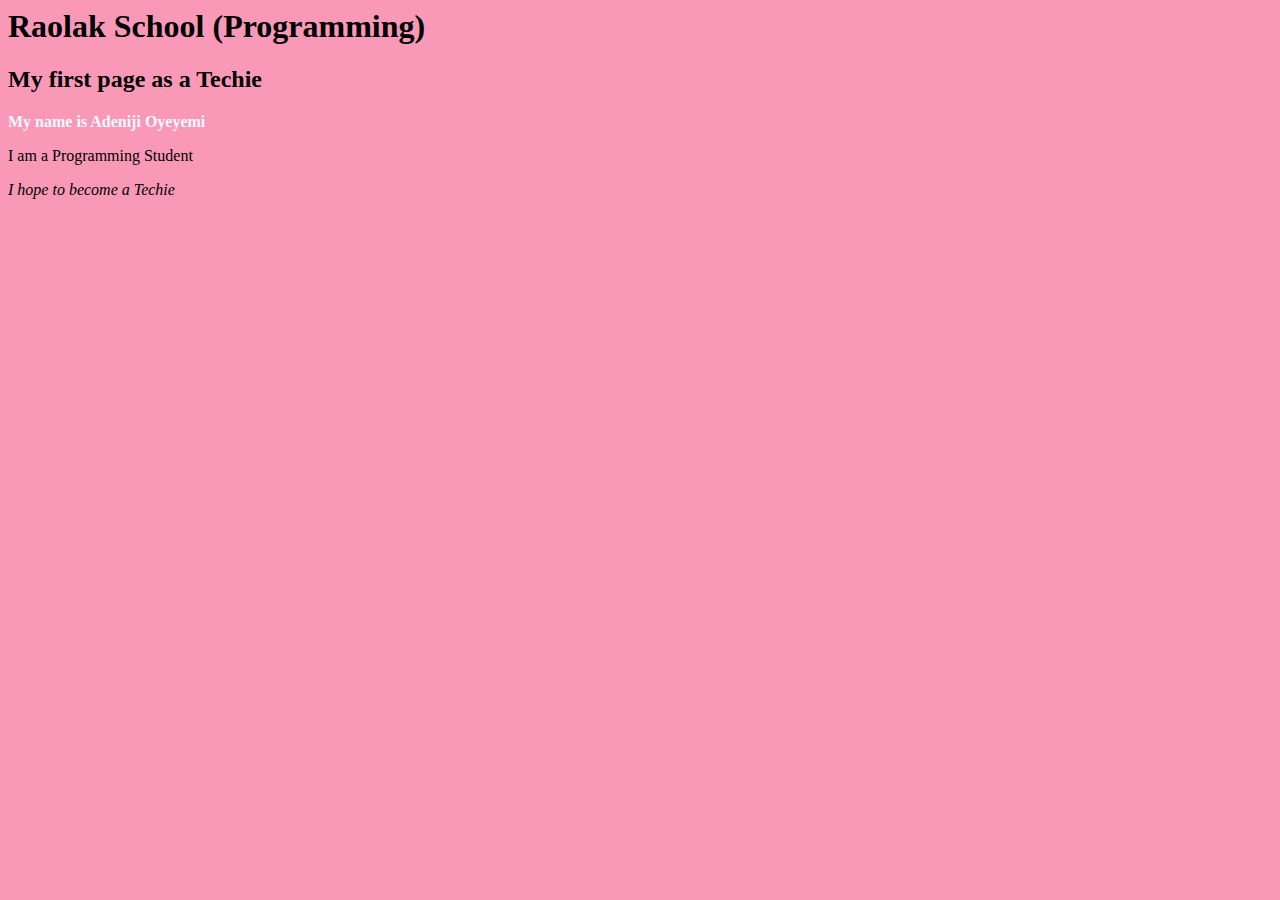
==== html/index.html @ 029e4aeb "pushed" ====
<html>
                <head>
                    <title>Raolak School|Home</title>
                    <h1>Raolak School (Programming)</h1>
                    <h2>My first page as a Techie</h2>
                </head>
                    <body style = "background-color: #F999B7;">
                        <p style ="color:aliceblue"><b> My name is Adeniji Oyeyemi</b></p>
                        <p title = "infornation about the student">I am a Programming Student</p>
                        <p><i>I hope to become a Techie</i></p>
                </body>
            </html>
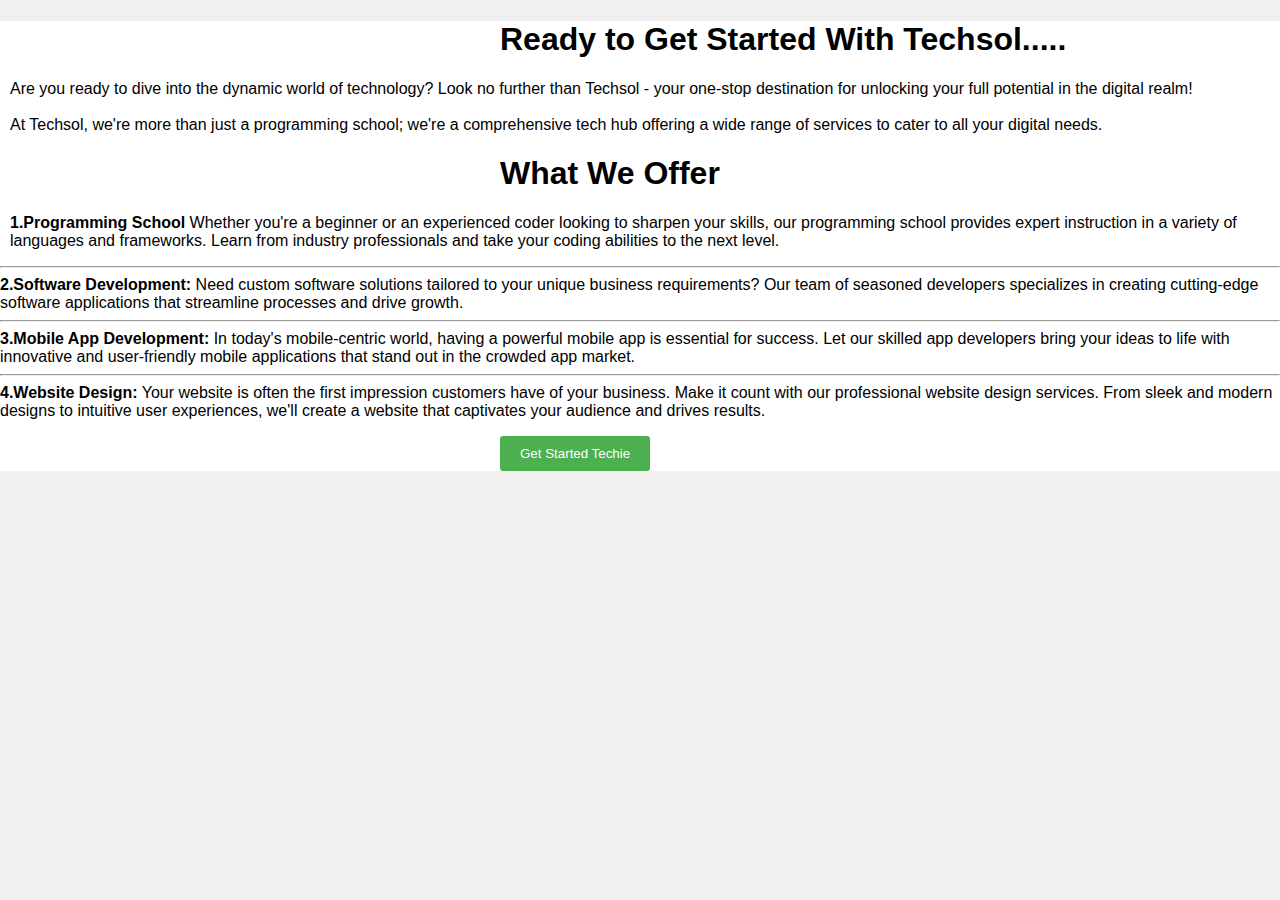
==== commit b6914265: "doe" ====
--- a/html/index.html
+++ b/html/index.html
@@ -1,12 +1,39 @@
-            <html>
-                <head>
-                    <title>Raolak School|Home</title>
-                    <h1>Raolak School (Programming)</h1>
-                    <h2>My first page as a Techie</h2>
-                </head>
-                    <body style = "background-color: #F999B7;">
-                        <p style ="color:aliceblue"><b> My name is Adeniji Oyeyemi</b></p>
-                        <p title = "infornation about the student">I am a Programming Student</p>
-                        <p><i>I hope to become a Techie</i></p>
-                </body>
-            </html> +           <!DOCTYPE html>
+           <html lang="en">
+           <head>
+            <link rel="stylesheet" href="../css/index.css">
+            <meta charset="UTF-8">
+            <meta name="viewport" content="width=device-width, initial-scale=1.0">
+            <title>Home</title>
+           </head>
+           <body>
+            <section>
+                <div class = "GetStarted" >
+                    <h1>Ready to Get Started With Techsol.....</h1>
+                    <p>
+                        Are you ready to dive into the dynamic world of technology? Look no further than Techsol - your one-stop destination for unlocking your full potential in the digital realm! <br> <br>
+
+                        At Techsol, we're more than just a programming school; 
+                        we're a comprehensive tech hub offering a wide range of services to cater to all your digital needs.
+                    </p>
+                    <h1>What We Offer</h1>
+                    <p>
+                        <b>1.Programming School</b> Whether you're a beginner or an experienced coder looking to sharpen your skills, our programming 
+                        school provides expert instruction in a variety of languages and frameworks. 
+                        Learn from industry professionals and take your coding abilities to the next level. <br><hr>
+                        <b>2.Software Development:</b> Need custom software solutions tailored to your unique business requirements? Our team of seasoned developers specializes in 
+                        creating cutting-edge software applications that streamline processes and drive growth. <br><hr>
+                        <b>3.Mobile App Development:</b> In today's mobile-centric world, having a powerful mobile app is essential for success. Let our skilled app developers bring your ideas to 
+                        life with innovative and user-friendly mobile applications that stand out in the crowded app market.<br><hr>
+                        <b>4.Website Design:</b> Your website is often the first impression customers have of your business. Make it count with our professional website design services. From sleek and modern designs to
+                         intuitive user experiences, we'll create a website that captivates your audience and drives results.<br>
+
+
+ 
+                    </p>
+                        
+                        <button type="submit" onclick="window.location.href='login.html'">Get Started Techie</button>
+                </div>
+            </section>
+           </body>
+           </html>--- a/css/index.css
+++ b/css/index.css
@@ -0,0 +1,27 @@
+body{
+    font-family: sans-serif;
+    background-color: #f0f0f0;
+    margin:0%;
+   ;
+
+
+}
+.GetStarted{
+    background-color: white;
+}
+ 
+button[type="submit"] {
+    background-color: #4CAF50;
+    color: white;
+    padding: 10px 20px;
+    border: none;
+    border-radius: 3px;
+    cursor: pointer;
+    margin-left: 500px;
+  }
+  h1{
+    margin-left: 500px  ;
+  } 
+  p{
+    margin-left: 10px;
+  }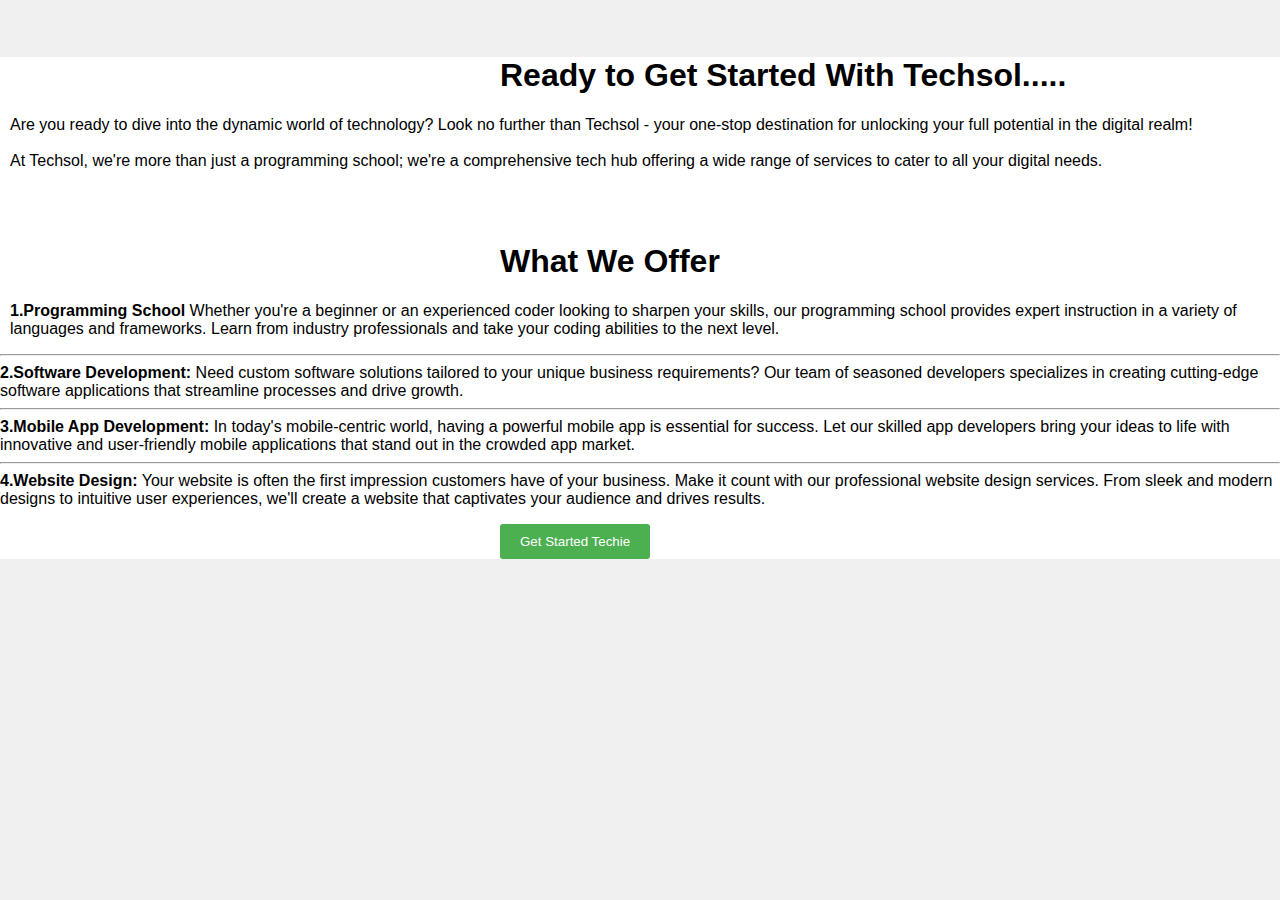
==== commit 838814ab: "done" ====
--- a/html/index.html
+++ b/html/index.html
@@ -7,6 +7,7 @@
             <title>Home</title>
            </head>
            <body>
+            <br><br>
             <section>
                 <div class = "GetStarted" >
                     <h1>Ready to Get Started With Techsol.....</h1>
@@ -16,6 +17,8 @@
                         At Techsol, we're more than just a programming school; 
                         we're a comprehensive tech hub offering a wide range of services to cater to all your digital needs.
                     </p>
+                    <br><br>
+                    <Section>
                     <h1>What We Offer</h1>
                     <p>
                         <b>1.Programming School</b> Whether you're a beginner or an experienced coder looking to sharpen your skills, our programming 
@@ -31,8 +34,8 @@
 
  
                     </p>
-                        
-                        <button type="submit" onclick="window.location.href='login.html'">Get Started Techie</button>
+                </section>
+                        <button type="submit" onclick="window.location.href='register.html'">Get Started Techie</button>
                 </div>
             </section>
            </body>
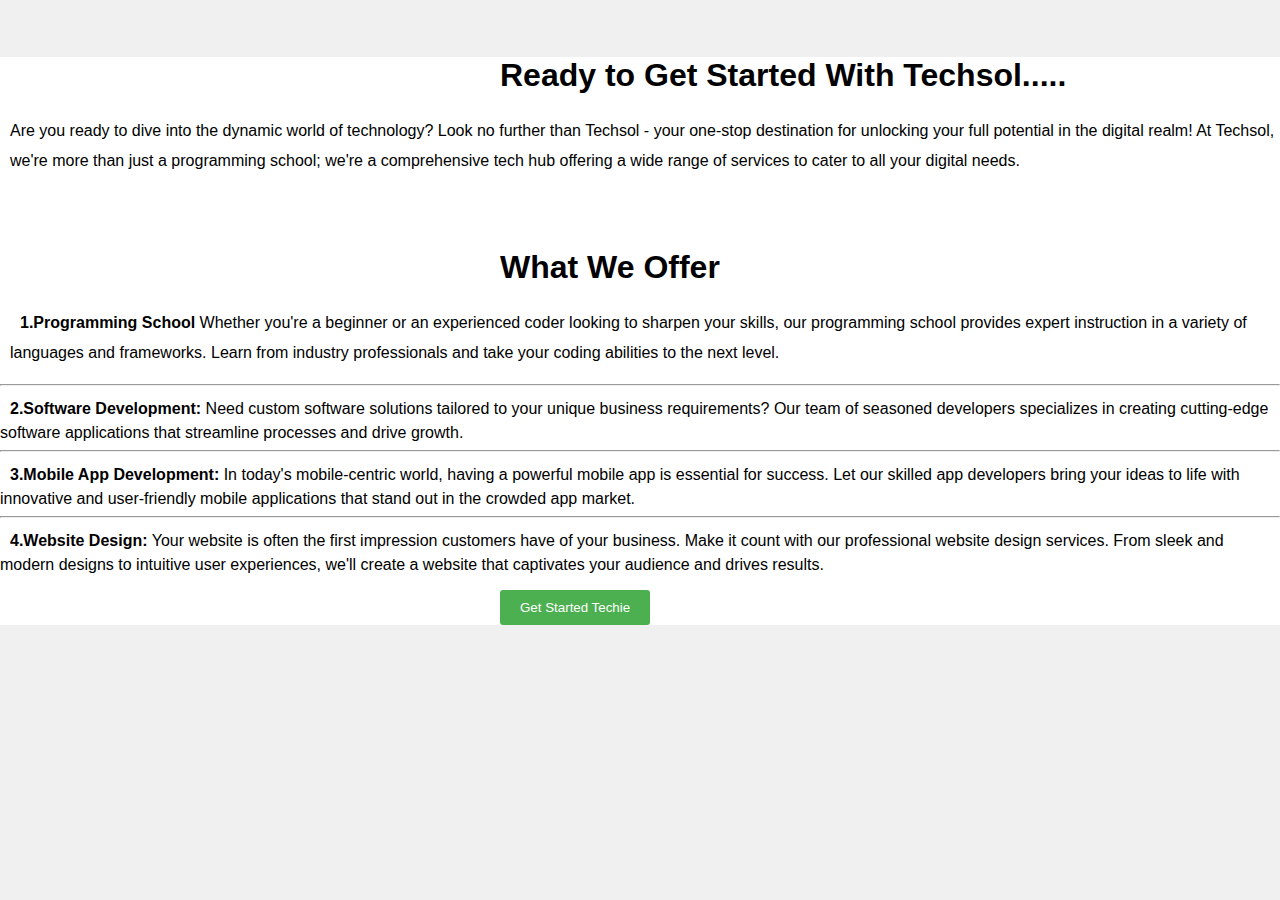
==== commit f3fe33f3: "forgot password page done" ====
--- a/html/index.html
+++ b/html/index.html
@@ -12,7 +12,7 @@
                 <div class = "GetStarted" >
                     <h1>Ready to Get Started With Techsol.....</h1>
                     <p>
-                        Are you ready to dive into the dynamic world of technology? Look no further than Techsol - your one-stop destination for unlocking your full potential in the digital realm! <br> <br>
+                        Are you ready to dive into the dynamic world of technology? Look no further than Techsol - your one-stop destination for unlocking your full potential in the digital realm! 
 
                         At Techsol, we're more than just a programming school; 
                         we're a comprehensive tech hub offering a wide range of services to cater to all your digital needs.
--- a/css/index.css
+++ b/css/index.css
@@ -22,6 +22,7 @@
   h1{
     margin-left: 500px  ;
   } 
-  p{
+  p, b{
     margin-left: 10px;
+    line-height: 30px;
   }